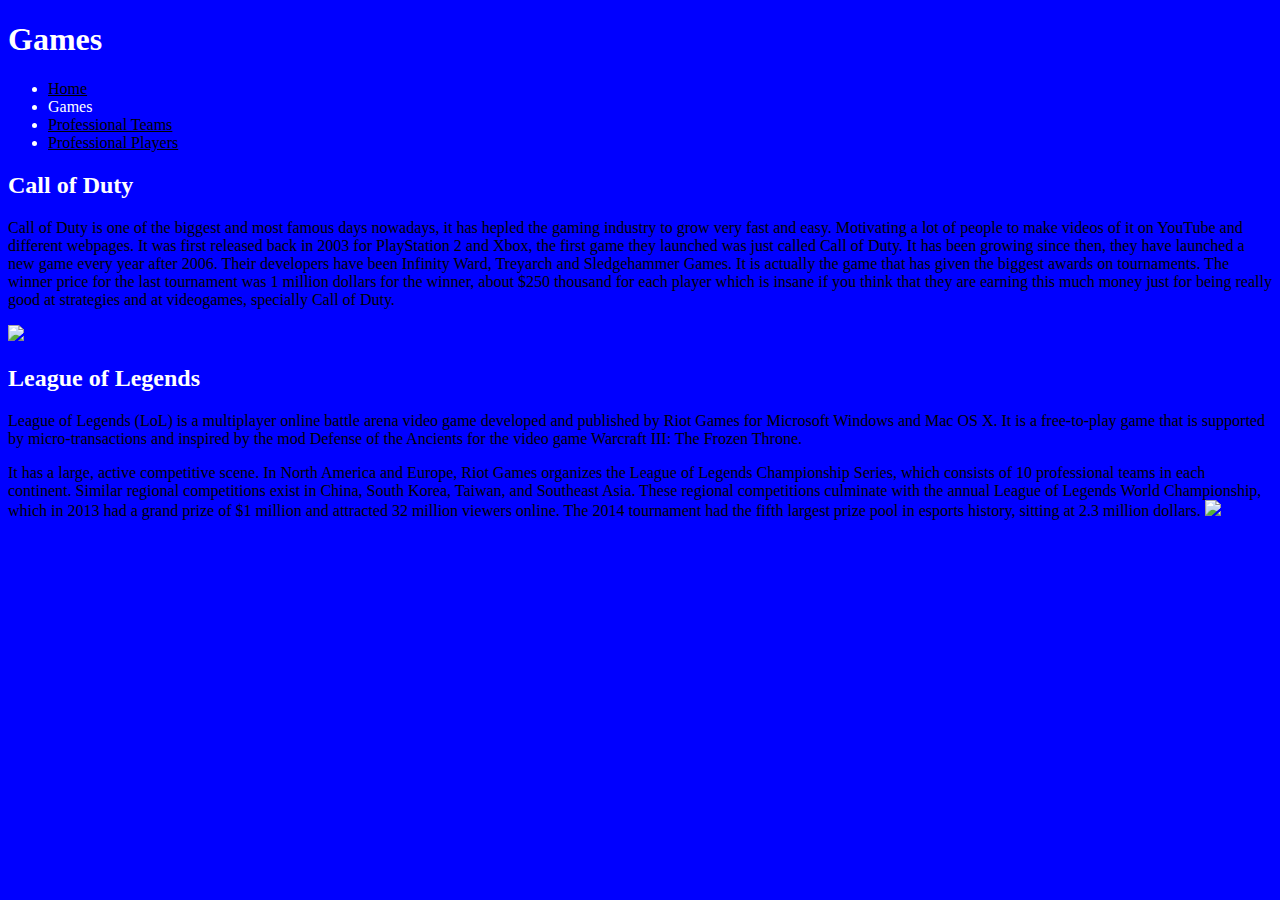
==== page2.html @ 7cf931e5 "web" ====
<!doctype html>
<html>
	<head>
		<title>Games</title>
		<link href="main.css" rel="stylesheet" />
	</head>

	<body>
		<h1>Games</h1>
		<ul>
			<li><a href="index.html">Home</a></li>
			<li>Games</li>
			<li><a href="page3.html">Professional Teams</a></li>
			<li><a href="page4.html">Professional Players</a></li>
		</ul>
		<h2>Call of Duty</h2>
		<p>
			Call of Duty is one of the biggest and most famous days nowadays, it has hepled the gaming industry to grow very fast and easy. Motivating a lot of people to make videos of it on YouTube and different webpages. It was first released back in 2003 for PlayStation 2 and Xbox, the first game they launched was just called Call of Duty. It has been growing since then, they have launched a new game every year after 2006. Their developers have been Infinity Ward, Treyarch and Sledgehammer Games. It is actually the game that has given the biggest awards on tournaments. The winner price for the last tournament was 1 million dollars for the winner, about $250 thousand for each player which is insane if you think that they are earning this much money just for being really good at strategies and at videogames, specially Call of Duty.
		</p>
			<img src="https://www.5witch.com/wp-content/uploads/2014/08/call-of-duty-logo-e1280381258529.jpeg">
		<h2>League of Legends</h2>
		<p>
			League of Legends (LoL) is a multiplayer online battle arena video game developed and published by Riot Games for Microsoft Windows and Mac OS X. It is a free-to-play game that is supported by micro-transactions and inspired by the mod Defense of the Ancients for the video game Warcraft III: The Frozen Throne.
		</p>
		<p>
			It has a large, active competitive scene. In North America and Europe, Riot Games organizes the League of Legends Championship Series, which consists of 10 professional teams in each continent. Similar regional competitions exist in China, South Korea, Taiwan, and Southeast Asia. These regional competitions culminate with the annual League of Legends World Championship, which in 2013 had a grand prize of $1 million and attracted 32 million viewers online. The 2014 tournament had the fifth largest prize pool in esports history, sitting at 2.3 million dollars.
			<img src="http://gamesync.us/wp-content/uploads/2014/06/league_of_legends_metal_steel_logo.png">		
	</body>
</html>
---- main.css ----
body {
	background:blue;
	font-family: consolas;
}

h1, h2, p, li {
	color: white;
}

a, p {
	color:black;
}

p {
	color:black;
}
header {
	magin:0;
}
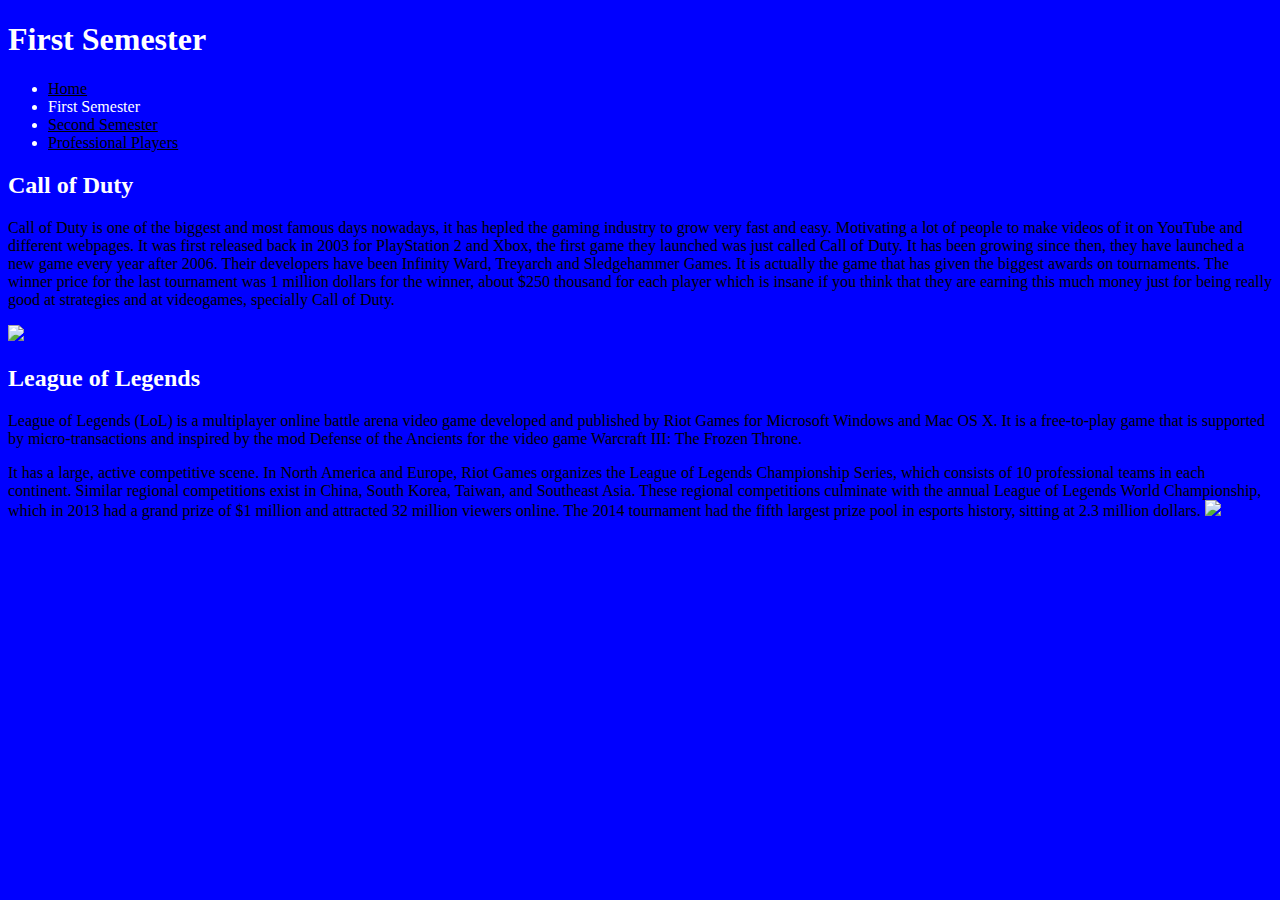
==== commit b72c3bf8: "a" ====
--- a/page2.html
+++ b/page2.html
@@ -1,16 +1,16 @@
 <!doctype html>
 <html>
 	<head>
-		<title>Games</title>
+		<title>First Semester</title>
 		<link href="main.css" rel="stylesheet" />
 	</head>
 
 	<body>
-		<h1>Games</h1>
+		<h1>First Semester</h1>
 		<ul>
 			<li><a href="index.html">Home</a></li>
-			<li>Games</li>
-			<li><a href="page3.html">Professional Teams</a></li>
+			<li>First Semester</li>
+			<li><a href="page3.html">Second Semester</a></li>
 			<li><a href="page4.html">Professional Players</a></li>
 		</ul>
 		<h2>Call of Duty</h2>
@@ -26,4 +26,4 @@
 			It has a large, active competitive scene. In North America and Europe, Riot Games organizes the League of Legends Championship Series, which consists of 10 professional teams in each continent. Similar regional competitions exist in China, South Korea, Taiwan, and Southeast Asia. These regional competitions culminate with the annual League of Legends World Championship, which in 2013 had a grand prize of $1 million and attracted 32 million viewers online. The 2014 tournament had the fifth largest prize pool in esports history, sitting at 2.3 million dollars.
 			<img src="http://gamesync.us/wp-content/uploads/2014/06/league_of_legends_metal_steel_logo.png">		
 	</body>
-</html>+</html>
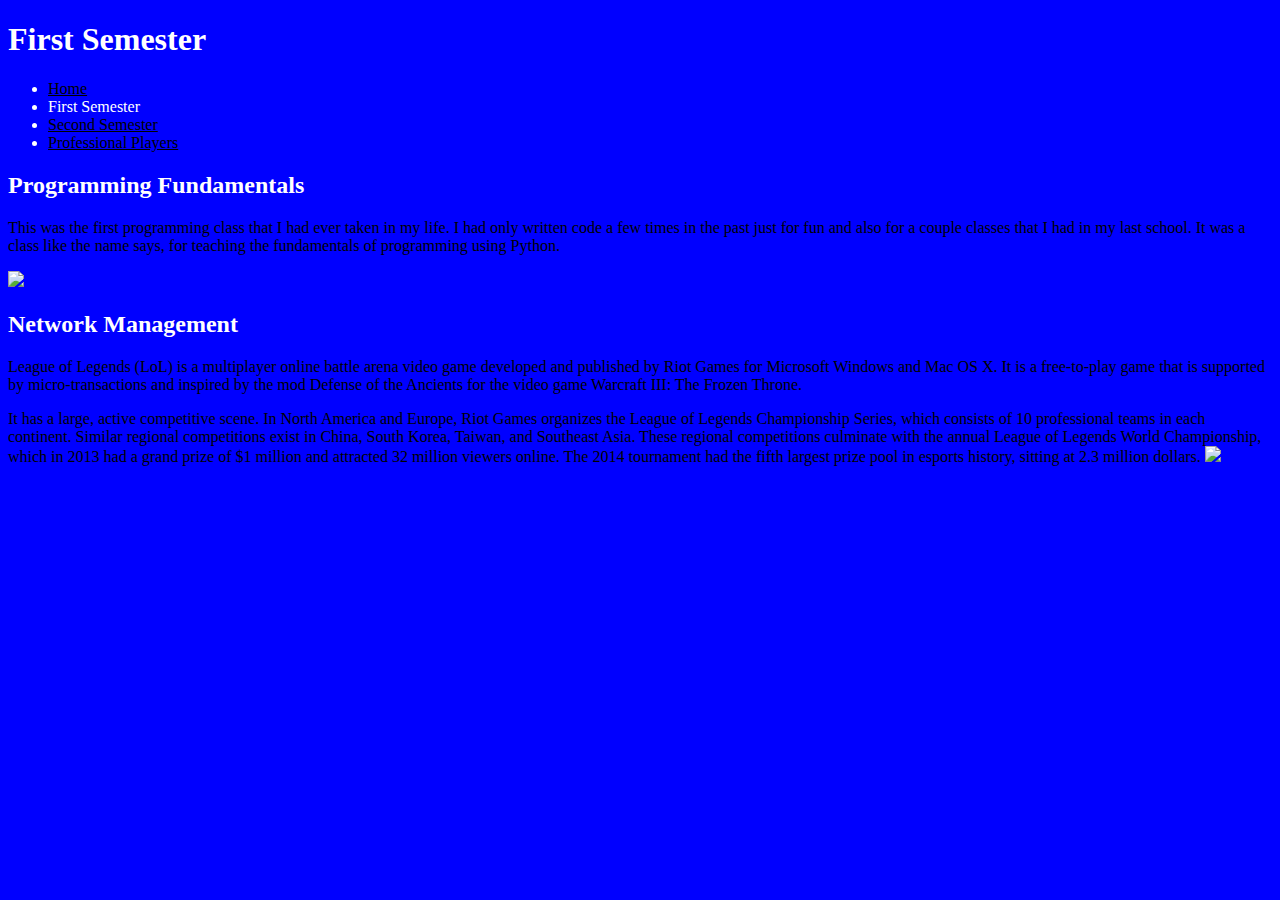
==== commit ae71edd7: "a" ====
--- a/page2.html
+++ b/page2.html
@@ -13,12 +13,12 @@
 			<li><a href="page3.html">Second Semester</a></li>
 			<li><a href="page4.html">Professional Players</a></li>
 		</ul>
-		<h2>Call of Duty</h2>
+		<h2>Programming Fundamentals</h2>
 		<p>
-			Call of Duty is one of the biggest and most famous days nowadays, it has hepled the gaming industry to grow very fast and easy. Motivating a lot of people to make videos of it on YouTube and different webpages. It was first released back in 2003 for PlayStation 2 and Xbox, the first game they launched was just called Call of Duty. It has been growing since then, they have launched a new game every year after 2006. Their developers have been Infinity Ward, Treyarch and Sledgehammer Games. It is actually the game that has given the biggest awards on tournaments. The winner price for the last tournament was 1 million dollars for the winner, about $250 thousand for each player which is insane if you think that they are earning this much money just for being really good at strategies and at videogames, specially Call of Duty.
-		</p>
-			<img src="https://www.5witch.com/wp-content/uploads/2014/08/call-of-duty-logo-e1280381258529.jpeg">
-		<h2>League of Legends</h2>
+                        This was the first programming class that I had ever taken in my life. I had only written code a few times in the past just for fun and also for a couple classes that I had in my last school. It was a class like the name says, for teaching the fundamentals of programming using Python.  
+    		</p>
+			<img src="https://www.python.org/static/community_logos/python-logo-master-v3-TM.png">
+		<h2>Network Management</h2>
 		<p>
 			League of Legends (LoL) is a multiplayer online battle arena video game developed and published by Riot Games for Microsoft Windows and Mac OS X. It is a free-to-play game that is supported by micro-transactions and inspired by the mod Defense of the Ancients for the video game Warcraft III: The Frozen Throne.
 		</p>
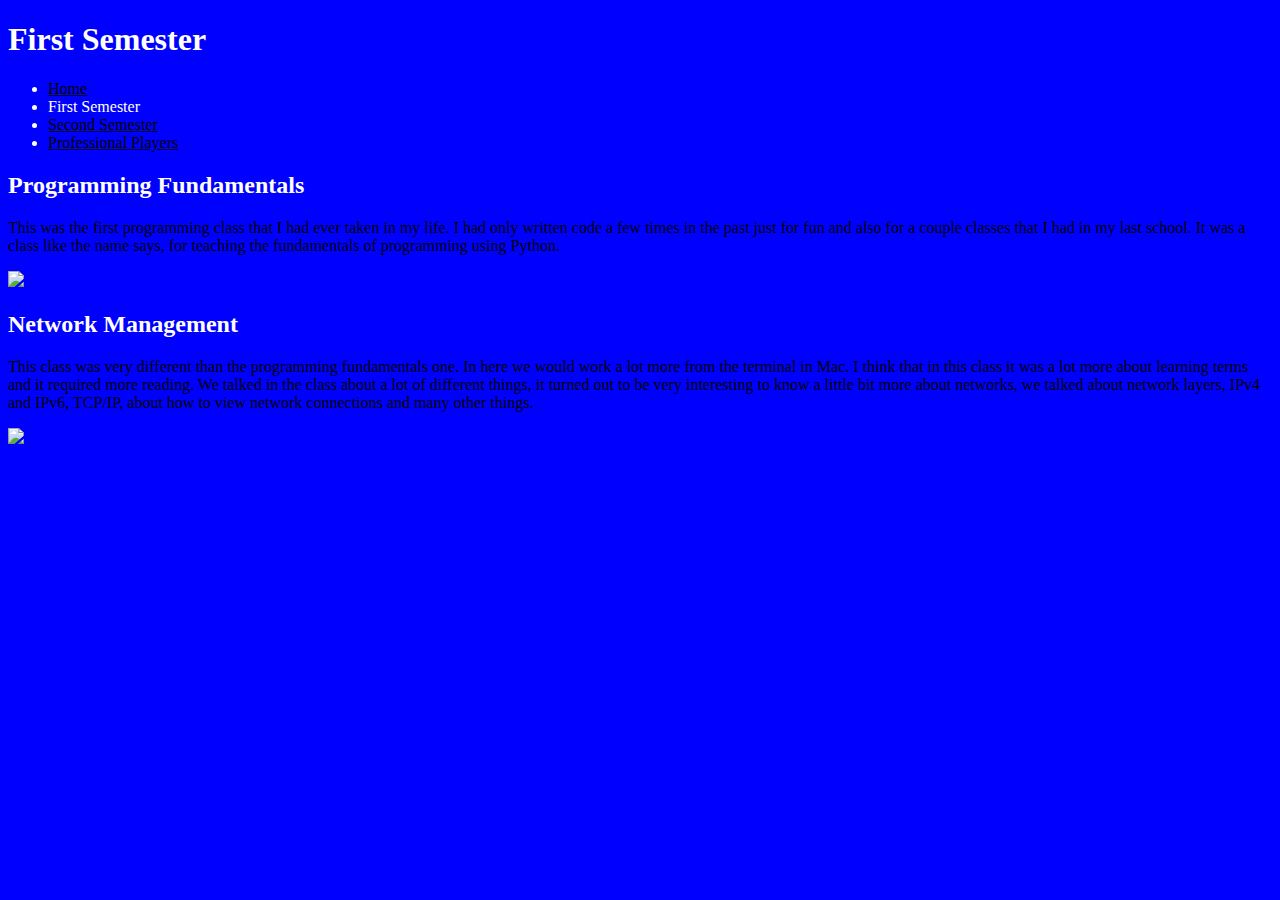
==== commit 43e2826a: "a" ====
--- a/page2.html
+++ b/page2.html
@@ -20,10 +20,8 @@
 			<img src="https://www.python.org/static/community_logos/python-logo-master-v3-TM.png">
 		<h2>Network Management</h2>
 		<p>
-			League of Legends (LoL) is a multiplayer online battle arena video game developed and published by Riot Games for Microsoft Windows and Mac OS X. It is a free-to-play game that is supported by micro-transactions and inspired by the mod Defense of the Ancients for the video game Warcraft III: The Frozen Throne.
-		</p>
-		<p>
-			It has a large, active competitive scene. In North America and Europe, Riot Games organizes the League of Legends Championship Series, which consists of 10 professional teams in each continent. Similar regional competitions exist in China, South Korea, Taiwan, and Southeast Asia. These regional competitions culminate with the annual League of Legends World Championship, which in 2013 had a grand prize of $1 million and attracted 32 million viewers online. The 2014 tournament had the fifth largest prize pool in esports history, sitting at 2.3 million dollars.
-			<img src="http://gamesync.us/wp-content/uploads/2014/06/league_of_legends_metal_steel_logo.png">		
+                        This class was very different than the programming fundamentals one. In here we would work a lot more from the terminal in Mac. I think that in this class it was a lot more about learning terms and it required more reading. We talked in the class about a lot of different things, it turned out to be very interesting to know a little bit more about networks, we talked about network layers, IPv4 and IPv6, TCP/IP, about how to view network connections and many other things. 
+    		</p>
+			<img src="http://www.pcsintl.com/site/pics/656/158975/522665/751648/full-service-network-management.jpg">		
 	</body>
 </html>
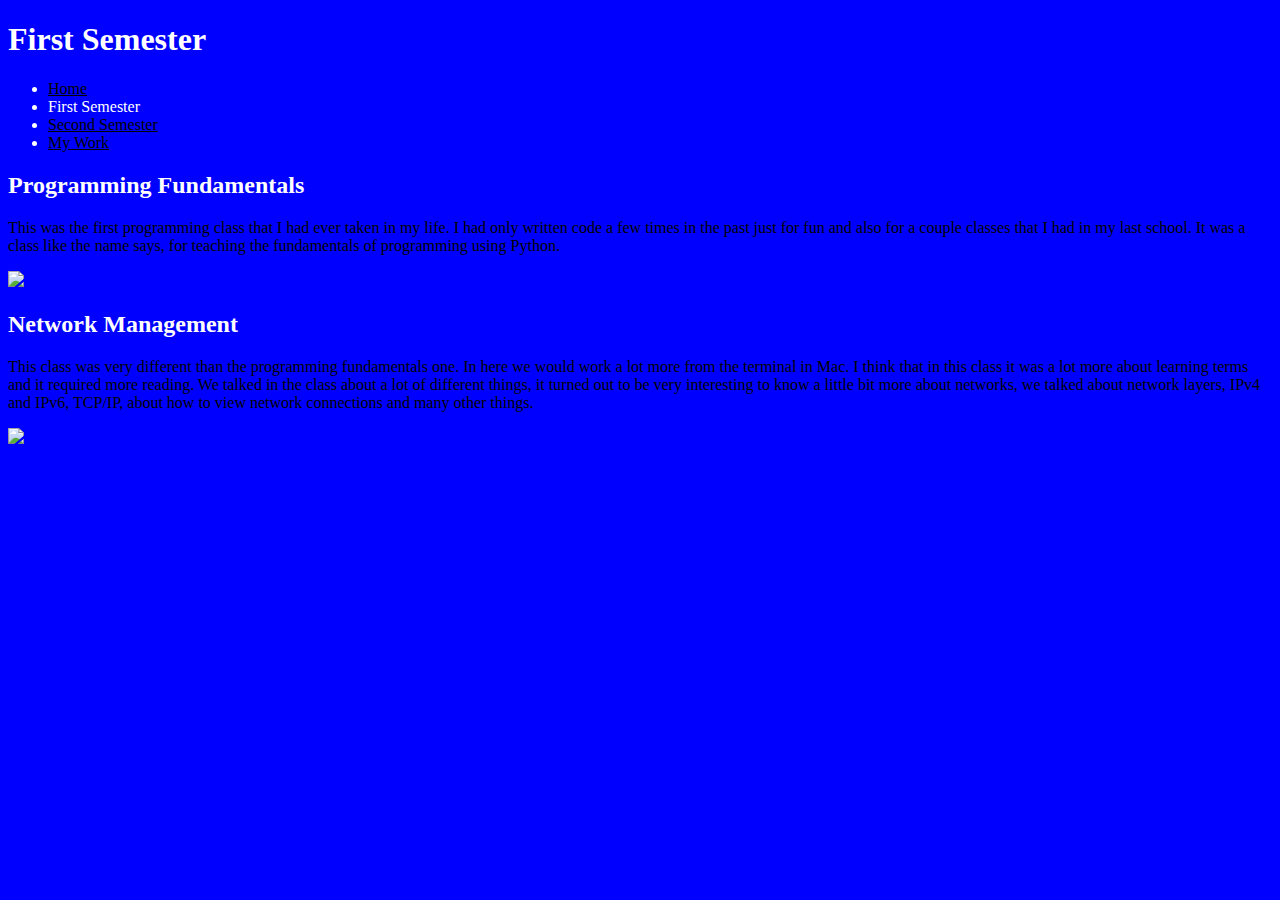
==== commit 8cc71cfb: "a" ====
--- a/page2.html
+++ b/page2.html
@@ -11,7 +11,7 @@
 			<li><a href="index.html">Home</a></li>
 			<li>First Semester</li>
 			<li><a href="page3.html">Second Semester</a></li>
-			<li><a href="page4.html">Professional Players</a></li>
+			<li><a href="page4.html">My Work</a></li>
 		</ul>
 		<h2>Programming Fundamentals</h2>
 		<p>
